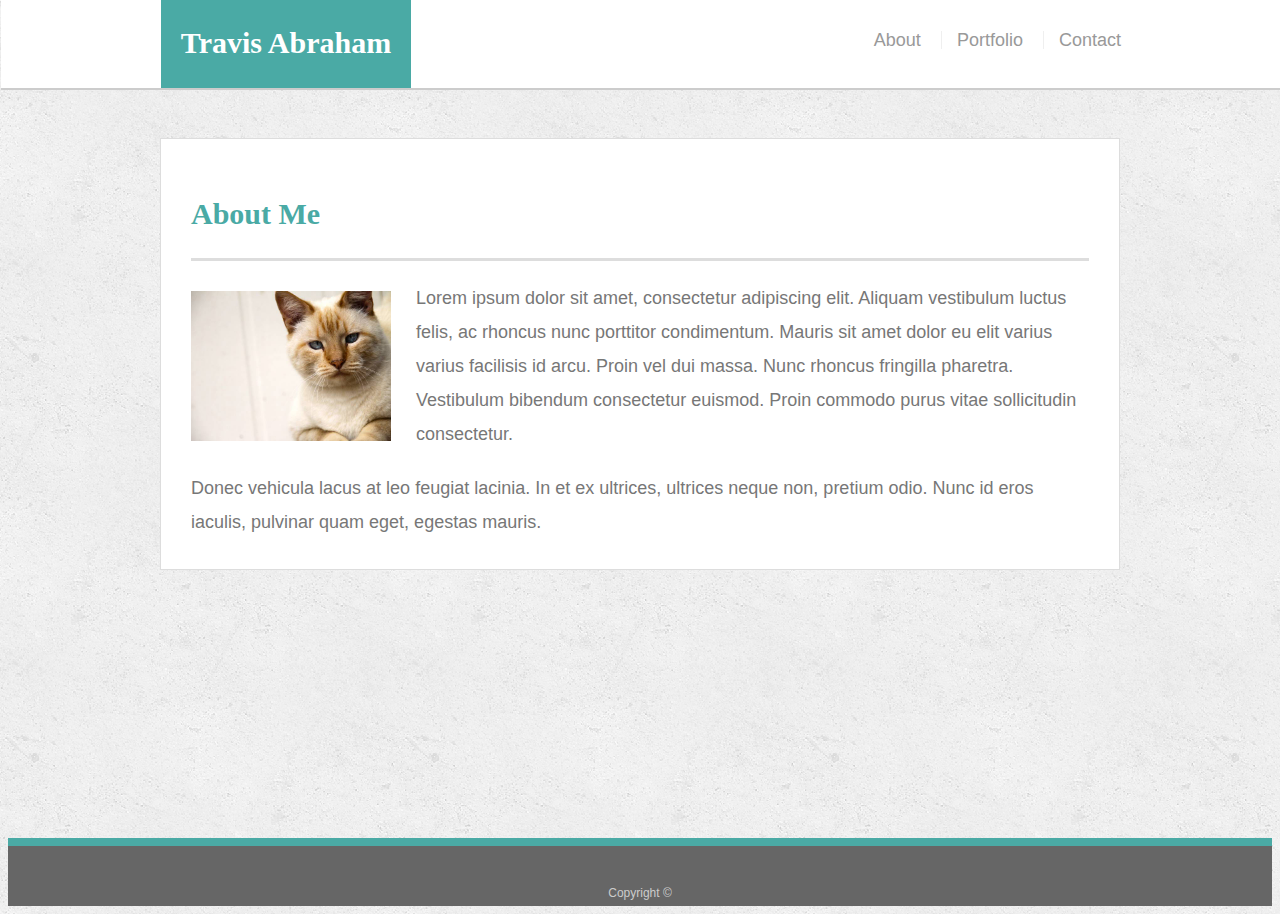
==== index.html @ 17e2a236 "everything" ====
<!doctype html>
<html lang="en-us">

<head>
  <meta charset="UTF-8">
  <title>About | Your Name</title>
  <link rel="stylesheet" type="text/css" href="assets/css/style.css">
  <meta name="viewport" content="width=device-width, initial-scale=1.0">
</head>

<body>

  <header id="masthead">
    <div class="container">
      <a href="index.html" id="logo">Travis Abraham</a>
      <nav>
        <a href="index.html">About</a>
        <a href="portfolio.html">Portfolio</a>
        <a href="contact.html">Contact</a>
      </nav>
    </div>
  </header>

  <div id="main-container" class="container">
    <section class="main-section">
      <h1>About Me</h1>

      <img src="assets/images/cat.jpg" class="auth-image" alt="Your Name">

      <p>Lorem ipsum dolor sit amet, consectetur adipiscing elit. Aliquam vestibulum luctus felis, ac rhoncus nunc porttitor condimentum. Mauris sit amet dolor eu elit varius varius facilisis id arcu. Proin vel dui massa. Nunc rhoncus fringilla pharetra. Vestibulum bibendum consectetur euismod. Proin commodo purus vitae sollicitudin consectetur.</p>

      <p>Donec vehicula lacus at leo feugiat lacinia. In et ex ultrices, ultrices neque non, pretium odio. Nunc id eros iaculis, pulvinar quam eget, egestas mauris.</p>

    </section>

  </div>

  <footer>
    <div class="container">
      Copyright &copy; 
    </div>
  </footer>

  <script src="https://ajax.googleapis.com/ajax/libs/jquery/1.11.3/jquery.min.js"></script>
  <script src="https://cdnjs.cloudflare.com/ajax/libs/popper.js/1.14.3/umd/popper.min.js"></script>
  <script src="https://maxcdn.bootstrapcdn.com/bootstrap/4.0.0/js/bootstrap.min.js"></script>
</body>

</html>
---- assets/css/style.css ----
body {
  font-family: Arial, "Helvetica Neue", Helvetica, sans-serif;
  font-size: 18px;
  line-height: 34px;
  color: #777777;
  background: url("../images/concrete_seamless.png");
}

* {
  box-sizing: border-box;
}

/* general */

.container {
  width: 100%;
  max-width: 960px;
  margin: 0 auto;
  clear: both;
}

h1,
h2,
h3,
p {
  margin-bottom: 20px;
}
ul {
  list-style: none;
}
p:last-child {
  margin-bottom: 0;
}

h1,
h2,
h3 {
  font-family: Georgia, Times, "Times New Roman", serif;
  font-weight: 700;
  color: #4aaaa5;
}

h1 {
  padding-bottom: 20px;
  font-size: 30px;
  line-height: 49px;
  border-bottom: 3px solid #dddddd;
}

h2,
h3 {
  font-size: 22px;
}

/* header */

#masthead {
  position: fixed;
  z-index: 99;
  width: 100%;
  margin: -10px 0 30px -7px;
  overflow: auto;
  color: #ffffff;
  background: #ffffff;
  border-bottom: 2px solid #cccccc;
}

#logo {
  float: left;
  width: 250px;
  height: 90px;
  font-family: Georgia, Times, "Times New Roman", serif;
  font-size: 30px;
  font-weight: 700;
  line-height: 90px;
  color: #ffffff;
  text-align: center;
  text-decoration: none;
  background: #4aaaa5;
}

nav {
  float: right;
  margin-top: 25px;
}

nav a {
  display: inline-block;
  padding-left: 15px;
  margin-left: 15px;
  line-height: 18px;
  color: #999;
  text-decoration: none;
  border-left: 1px solid #efefef;
}

nav a:first-child {
  border-left: 0 none;
}

/* footer */

footer {
  padding: 30px 0;
  clear: both;
  font-size: 12px;
  color: #ffffff;
  color: #cccccc;
  text-align: center;
  background: #666666;
  border-top: 8px solid #4aaaa5;
  height: 50px;
}

h3, h2 {
  padding-bottom: 20px;
  margin-bottom: 15px;
  line-height: 22px;
  border-bottom: 2px solid #eeeeee;
}

/* main */

#main-container {
  padding-top: 130px;
  min-height: calc(100vh - 70px);
}

.main-section {
  float: left;
  width: 100%;
  max-width: 960px;
  padding: 30px;
  margin: 0 0 40px;
  background: #ffffff;
  border: 1px solid #dddddd;
}

/* portfolio page */

.work {
  position: relative;
  float: left;
  width: 274px;
  margin: 20px 0 25px;
  overflow: auto;
}

.work:nth-child(even) {
  margin-right: 40px;
}

.work img {
  width: 100%;
  border: 0 none;
  opacity: 0.8;
}

.work h3 {
  position: absolute;
  bottom: 20px;
  width: 100%;
  padding: 15px;
  margin-bottom: 0;
  font-weight: 300;
  line-height: 30px;
  color: #ffffff;
  text-align: center;
  background: #4aaaa5;
  border-bottom: 0;
}

.auth-image {
  float: left;
  width: 200px;
  height: auto;
  margin-top: 10px;
  margin-right: 25px;
}

/* contact page */

#contact-form ul {
  margin-bottom: 20px;
}

#contact-form li {
  margin-bottom: 10px;
}

label,
input[type=text],
input[type=email],
textarea {
  display: block;
  width: 100%;
}

input[type=text],
input[type=email],
textarea {
  height: 35px;
  padding: 0 10px;
  font-size: 14px;
  border: 1px solid #dddddd;
}

textarea {
  height: 200px;
}

input[type=submit] {
  padding: 10px 30px;
  font-size: 18px;
  color: #ffffff;
  cursor: pointer;
  background: #4aaaa5;
  border: 0 none;
}

@media screen and (max-width:980px) {
  .main-section {
    width: 70%;
    margin-left: 50px;
  }

 nav {
   margin-right: 50px;
 }

 #logo {
   margin-left: 42px;
 }

}

@media screen and (max-width:768px) {
  .main-section {
    width: 90%;
    margin-left:40px;
  }

nav {
  margin-right: 70px;
}

#logo {
  margin-left: 50px;
}

}

@media screen and (max-width:640px) {
  .main-section {
    width: 90%;
  }

  #main-container {
    padding-top: 170px;
  }

  #logo {
    width: 100%;
    margin-left: 0px;
  }

  nav{
    width: 100%;
    margin-right: 0px;
    text-align: center;
  }



}
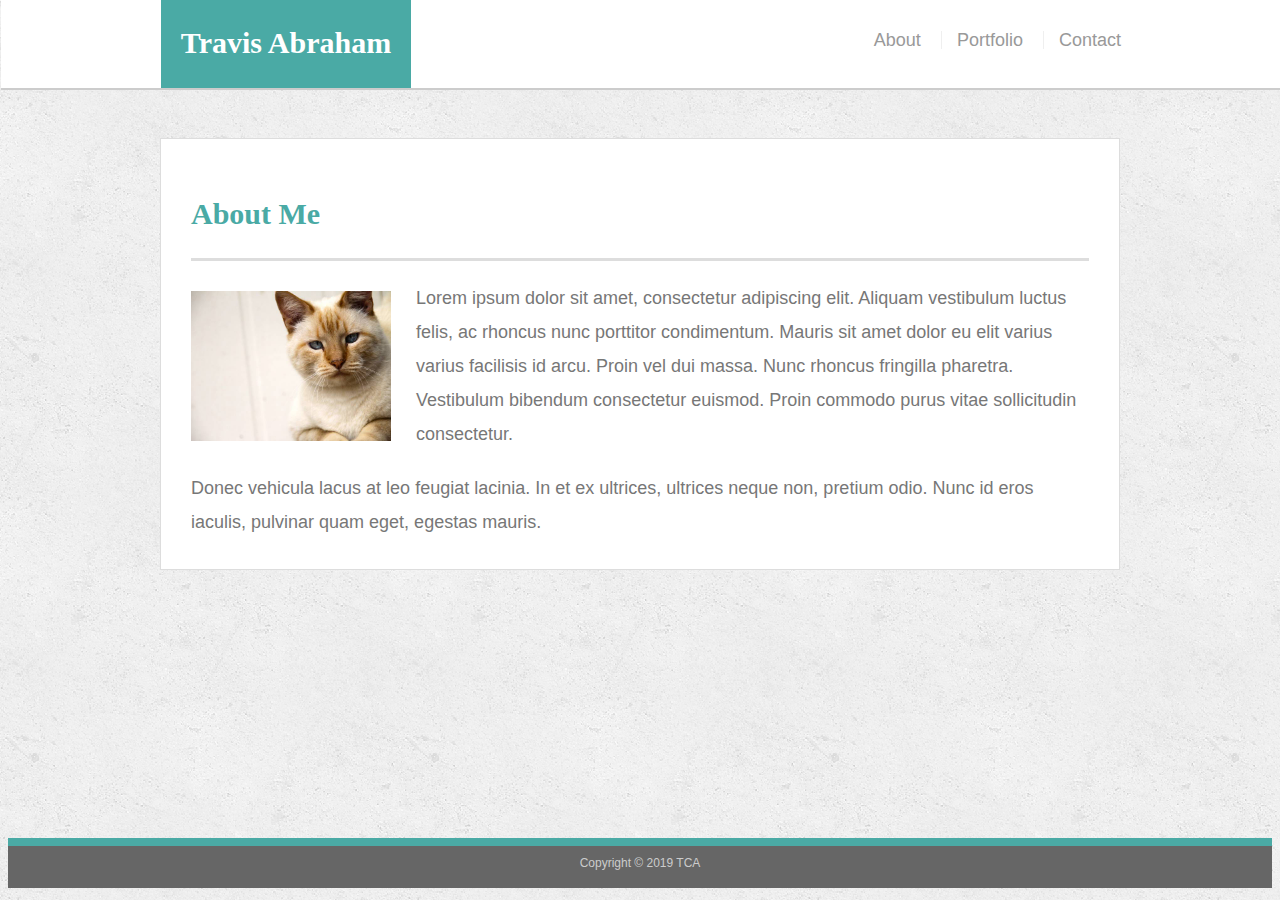
==== commit f9632293: "added homework link to portfolio page" ====
--- a/index.html
+++ b/index.html
@@ -3,7 +3,7 @@
 
 <head>
   <meta charset="UTF-8">
-  <title>About | Your Name</title>
+  <title>About | Travis</title>
   <link rel="stylesheet" type="text/css" href="assets/css/style.css">
   <meta name="viewport" content="width=device-width, initial-scale=1.0">
 </head>
@@ -37,7 +37,7 @@
 
   <footer>
     <div class="container">
-      Copyright &copy; 
+      Copyright &copy; 2019 TCA
     </div>
   </footer>
 
--- a/assets/css/style.css
+++ b/assets/css/style.css
@@ -10,8 +10,6 @@
   box-sizing: border-box;
 }
 
-/* general */
-
 .container {
   width: 100%;
   max-width: 960px;
@@ -51,8 +49,6 @@
 h3 {
   font-size: 22px;
 }
-
-/* header */
 
 #masthead {
   position: fixed;
@@ -98,10 +94,7 @@
   border-left: 0 none;
 }
 
-/* footer */
-
 footer {
-  padding: 30px 0;
   clear: both;
   font-size: 12px;
   color: #ffffff;
@@ -141,6 +134,7 @@
 .work {
   position: relative;
   float: left;
+  left: 12vw;
   width: 274px;
   margin: 20px 0 25px;
   overflow: auto;
@@ -220,8 +214,8 @@
 
 @media screen and (max-width:980px) {
   .main-section {
-    width: 70%;
-    margin-left: 50px;
+    width: 90%;
+    margin-left: 5%;
   }
 
  nav {
@@ -232,6 +226,9 @@
    margin-left: 42px;
  }
 
+ ul {
+   padding-left: 0px;
+ }
 }
 
 @media screen and (max-width:768px) {
@@ -248,6 +245,14 @@
   margin-left: 50px;
 }
 
+.work {
+  left: 3vw;
+}
+
+ul {
+  padding-left: 0px;
+}
+
 }
 
 @media screen and (max-width:640px) {
@@ -270,6 +275,11 @@
     text-align: center;
   }
 
-
-
+  .work {
+    left: 17vw;
+  }
+
+  ul{
+    padding-left: 0px;
+  }
 }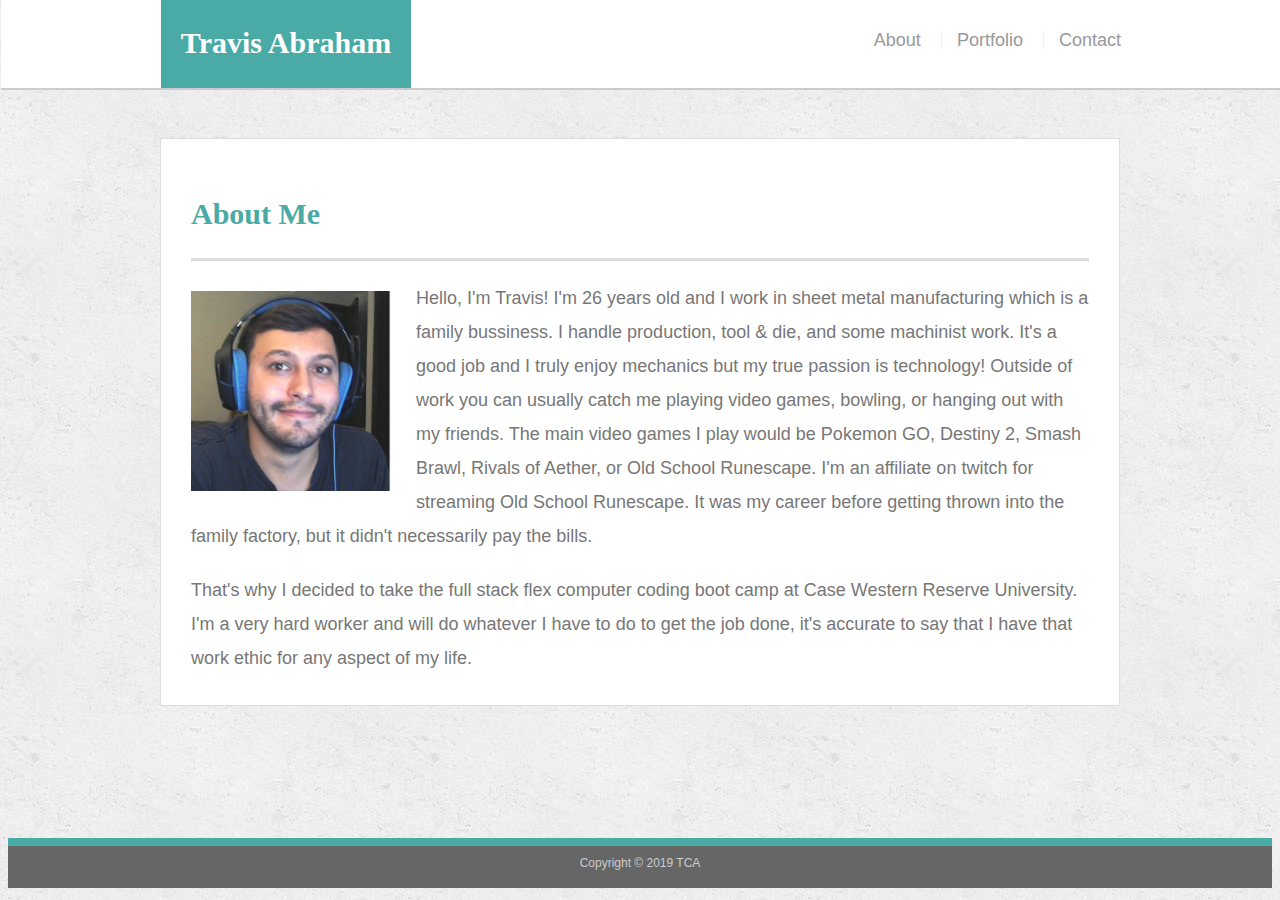
==== commit 825c5fe1: "Updated About me with proper text and a portfolio image." ====
--- a/index.html
+++ b/index.html
@@ -25,11 +25,11 @@
     <section class="main-section">
       <h1>About Me</h1>
 
-      <img src="assets/images/cat.jpg" class="auth-image" alt="Your Name">
+      <img src="assets/images/portfolio-img.png" class="auth-image" alt="Your Name">
 
-      <p>Lorem ipsum dolor sit amet, consectetur adipiscing elit. Aliquam vestibulum luctus felis, ac rhoncus nunc porttitor condimentum. Mauris sit amet dolor eu elit varius varius facilisis id arcu. Proin vel dui massa. Nunc rhoncus fringilla pharetra. Vestibulum bibendum consectetur euismod. Proin commodo purus vitae sollicitudin consectetur.</p>
+      <p>Hello, I'm Travis! I'm 26 years old and I work in sheet metal manufacturing which is a family bussiness. I handle production, tool & die, and some machinist work. It's a good job and I truly enjoy mechanics but my true passion is technology! Outside of work you can usually catch me playing video games, bowling, or hanging out with my friends. The main video games I play would be Pokemon GO, Destiny 2, Smash Brawl, Rivals of Aether, or Old School Runescape. I'm an affiliate on twitch for streaming Old School Runescape. It was my career before getting thrown into the family factory, but it didn't necessarily pay the bills. </p>
 
-      <p>Donec vehicula lacus at leo feugiat lacinia. In et ex ultrices, ultrices neque non, pretium odio. Nunc id eros iaculis, pulvinar quam eget, egestas mauris.</p>
+      <p>That's why I decided to take the full stack flex computer coding boot camp at Case Western Reserve University. I'm a very hard worker and will do whatever I have to do to get the job done, it's accurate to say that I have that work ethic for any aspect of my life.</p>
 
     </section>
 
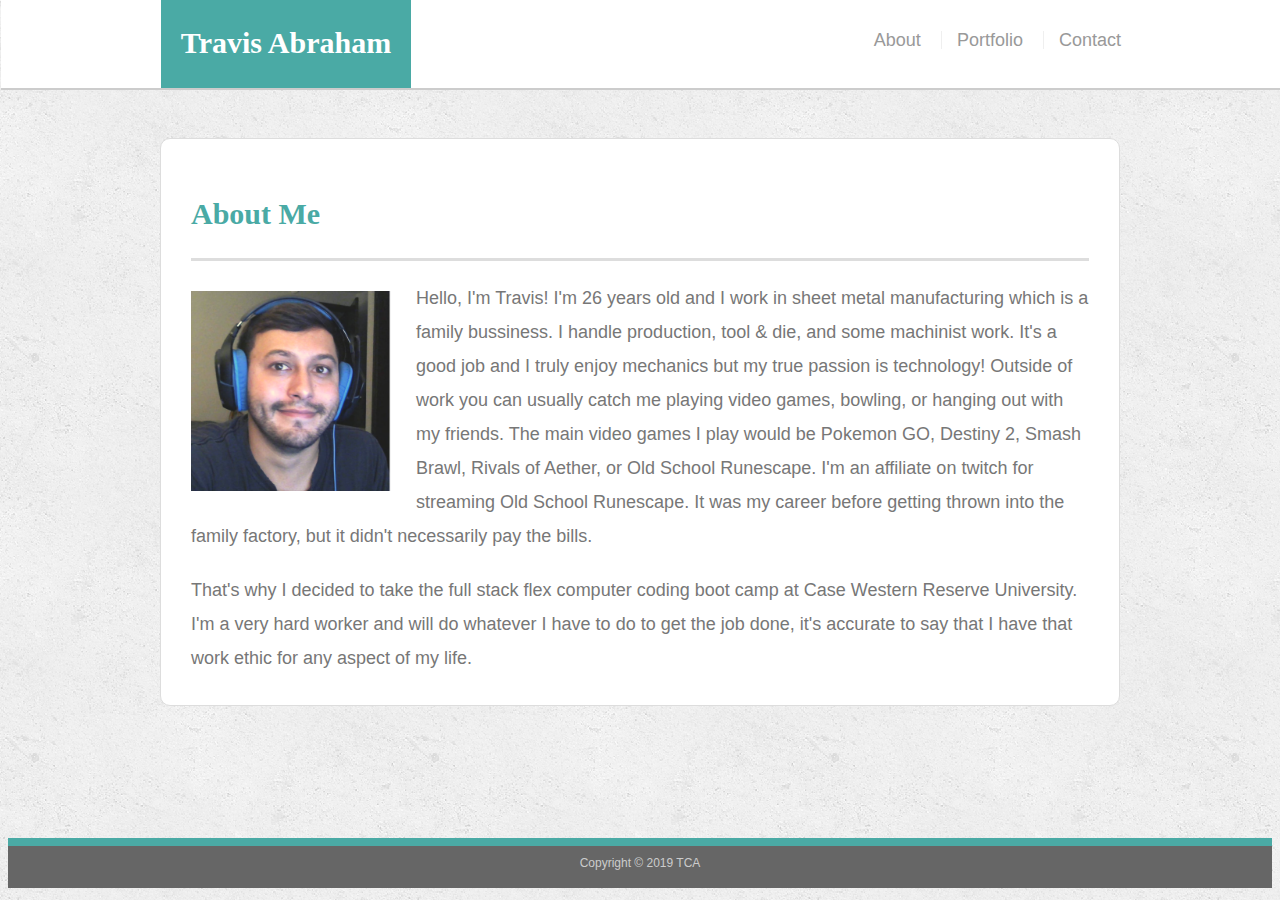
==== commit 70aafd39: "indentation fixed, added giffy project also" ====
--- a/index.html
+++ b/index.html
@@ -4,7 +4,7 @@
 <head>
   <meta charset="UTF-8">
   <title>About | Travis</title>
-  <link rel="stylesheet" type="text/css" href="assets/css/style.css">
+  <link rel="stylesheet" type="text/css" href="style.css">
   <meta name="viewport" content="width=device-width, initial-scale=1.0">
 </head>
 
@@ -27,9 +27,16 @@
 
       <img src="assets/images/portfolio-img.png" class="auth-image" alt="Your Name">
 
-      <p>Hello, I'm Travis! I'm 26 years old and I work in sheet metal manufacturing which is a family bussiness. I handle production, tool & die, and some machinist work. It's a good job and I truly enjoy mechanics but my true passion is technology! Outside of work you can usually catch me playing video games, bowling, or hanging out with my friends. The main video games I play would be Pokemon GO, Destiny 2, Smash Brawl, Rivals of Aether, or Old School Runescape. I'm an affiliate on twitch for streaming Old School Runescape. It was my career before getting thrown into the family factory, but it didn't necessarily pay the bills. </p>
+      <p>Hello, I'm Travis! I'm 26 years old and I work in sheet metal manufacturing which is a family bussiness. I
+        handle production, tool & die, and some machinist work. It's a good job and I truly enjoy mechanics but my true
+        passion is technology! Outside of work you can usually catch me playing video games, bowling, or hanging out
+        with my friends. The main video games I play would be Pokemon GO, Destiny 2, Smash Brawl, Rivals of Aether, or
+        Old School Runescape. I'm an affiliate on twitch for streaming Old School Runescape. It was my career before
+        getting thrown into the family factory, but it didn't necessarily pay the bills. </p>
 
-      <p>That's why I decided to take the full stack flex computer coding boot camp at Case Western Reserve University. I'm a very hard worker and will do whatever I have to do to get the job done, it's accurate to say that I have that work ethic for any aspect of my life.</p>
+      <p>That's why I decided to take the full stack flex computer coding boot camp at Case Western Reserve University.
+        I'm a very hard worker and will do whatever I have to do to get the job done, it's accurate to say that I have
+        that work ethic for any aspect of my life.</p>
 
     </section>
 
@@ -46,4 +53,4 @@
   <script src="https://maxcdn.bootstrapcdn.com/bootstrap/4.0.0/js/bootstrap.min.js"></script>
 </body>
 
-</html>
+</html>--- a/style.css
+++ b/style.css
@@ -0,0 +1,289 @@
+body {
+  font-family: Arial, "Helvetica Neue", Helvetica, sans-serif;
+  font-size: 18px;
+  line-height: 34px;
+  color: #777777;
+  background: url("assets/images/concrete_seamless.png");
+}
+
+* {
+  box-sizing: border-box;
+}
+
+.container {
+  width: 100%;
+  max-width: 960px;
+  margin: 0 auto;
+  clear: both;
+}
+
+h1,
+h2,
+h3,
+p {
+  margin-bottom: 20px;
+}
+
+ul {
+  list-style: none;
+}
+
+p:last-child {
+  margin-bottom: 0;
+}
+
+h1,
+h2,
+h3 {
+  font-family: Georgia, Times, "Times New Roman", serif;
+  font-weight: 700;
+  color: #4aaaa5;
+}
+
+h1 {
+  padding-bottom: 20px;
+  font-size: 30px;
+  line-height: 49px;
+  border-bottom: 3px solid #dddddd;
+}
+
+h2,
+h3 {
+  font-size: 22px;
+}
+
+#masthead {
+  position: fixed;
+  z-index: 99;
+  width: 100%;
+  margin: -10px 0 30px -7px;
+  overflow: auto;
+  color: #ffffff;
+  background: #ffffff;
+  border-bottom: 2px solid #cccccc;
+}
+
+#logo {
+  float: left;
+  width: 250px;
+  height: 90px;
+  font-family: Georgia, Times, "Times New Roman", serif;
+  font-size: 30px;
+  font-weight: 700;
+  line-height: 90px;
+  color: #ffffff;
+  text-align: center;
+  text-decoration: none;
+  background: #4aaaa5;
+}
+
+nav {
+  float: right;
+  margin-top: 25px;
+}
+
+nav a {
+  display: inline-block;
+  padding-left: 15px;
+  margin-left: 15px;
+  line-height: 18px;
+  color: #999;
+  text-decoration: none;
+  border-left: 1px solid #efefef;
+}
+
+nav a:first-child {
+  border-left: 0 none;
+}
+
+footer {
+  clear: both;
+  font-size: 12px;
+  color: #ffffff;
+  color: #cccccc;
+  text-align: center;
+  background: #666666;
+  border-top: 8px solid #4aaaa5;
+  height: 50px;
+}
+
+h3,
+h2 {
+  padding-bottom: 20px;
+  margin-bottom: 15px;
+  line-height: 22px;
+  border-bottom: 2px solid #eeeeee;
+}
+
+/* main */
+
+#main-container {
+  padding-top: 130px;
+  min-height: calc(100vh - 70px);
+}
+
+.main-section {
+  float: left;
+  width: 100%;
+  max-width: 960px;
+  padding: 30px;
+  margin: 0 0 40px;
+  background: #ffffff;
+  border: 1px solid #dddddd;
+  border-radius: 10px;
+}
+
+/* portfolio page */
+
+.work {
+  position: relative;
+  float: left;
+  left: 10vw;
+  width: 274px;
+  margin: 20px 0 25px;
+  overflow: auto;
+}
+
+.work:nth-child(even) {
+  margin-right: 40px;
+}
+
+.work img {
+  width: 100%;
+  border: 0 none;
+  opacity: 0.8;
+}
+
+.work h3 {
+  position: absolute;
+  bottom: 20px;
+  width: 100%;
+  padding: 15px;
+  margin-bottom: 0;
+  font-weight: 300;
+  line-height: 30px;
+  color: #ffffff;
+  text-align: center;
+  background: #4aaaa5;
+  border-bottom: 0;
+}
+
+.auth-image {
+  float: left;
+  width: 200px;
+  height: auto;
+  margin-top: 10px;
+  margin-right: 25px;
+}
+
+/* contact page */
+
+#contact-form ul {
+  margin-bottom: 20px;
+}
+
+#contact-form li {
+  margin-bottom: 10px;
+}
+
+label,
+input[type=text],
+input[type=email],
+textarea {
+  display: block;
+  width: 100%;
+}
+
+input[type=text],
+input[type=email],
+textarea {
+  height: 35px;
+  padding: 0 10px;
+  font-size: 14px;
+  border: 1px solid #dddddd;
+}
+
+textarea {
+  height: 200px;
+}
+
+input[type=submit] {
+  padding: 10px 30px;
+  font-size: 18px;
+  color: #ffffff;
+  cursor: pointer;
+  background: #4aaaa5;
+  border: 0 none;
+}
+
+@media screen and (max-width:980px) {
+  .main-section {
+    width: 90%;
+    margin-left: 5%;
+  }
+
+  nav {
+    margin-right: 50px;
+  }
+
+  #logo {
+    margin-left: 42px;
+  }
+
+  ul {
+    padding-left: 0px;
+  }
+}
+
+@media screen and (max-width:768px) {
+  .main-section {
+    width: 90%;
+    margin-left: 40px;
+  }
+
+  nav {
+    margin-right: 70px;
+  }
+
+  #logo {
+    margin-left: 50px;
+  }
+
+  .work {
+    left: 3vw;
+  }
+
+  ul {
+    padding-left: 0px;
+  }
+
+}
+
+@media screen and (max-width:640px) {
+  .main-section {
+    width: 90%;
+  }
+
+  #main-container {
+    padding-top: 170px;
+  }
+
+  #logo {
+    width: 100%;
+    margin-left: 0px;
+  }
+
+  nav {
+    width: 100%;
+    margin-right: 0px;
+    text-align: center;
+  }
+
+  .work {
+    left: 17vw;
+  }
+
+  ul {
+    padding-left: 0px;
+  }
+}